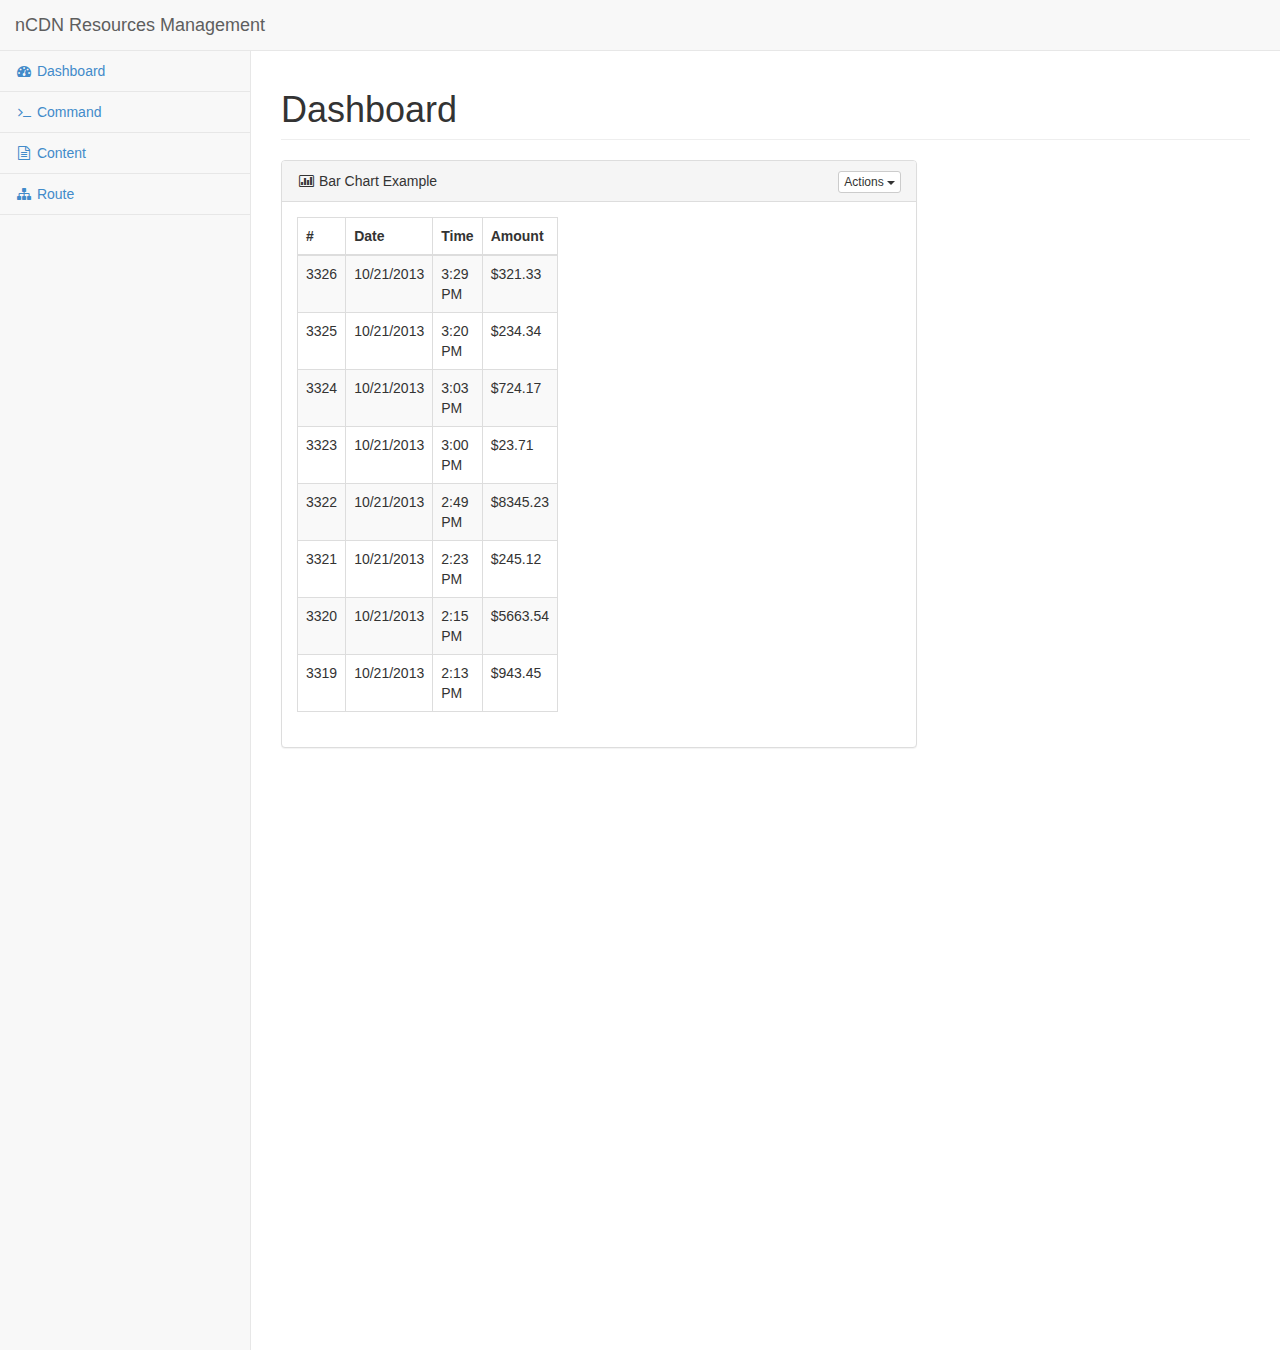
==== rms/web/webroot/index.html @ 12cee59d "web interface" ====
<!DOCTYPE html>
<html ng-app="rmsApp">
<head>
    <meta charset="utf-8">
    <meta name="viewport" content="width=device-width, initial-scale=1.0">
	<title>nCDN Resources management</title>
    <link href="css/bootstrap.min.css" rel="stylesheet">
    <link href="font-awesome/css/font-awesome.css" rel="stylesheet">
    <link href="css/sb-admin.css" rel="stylesheet">
    <link href="css/rms.css" rel="stylesheet">

	<script src="js/angular.min.js"></script>
	<script src="js/angular-route.min.js"></script>
	<script src="js/angular-resource.min.js"></script>
	<script src="js/ui-bootstrap.min.js"></script>
	<script src="js/app.js"></script>

</head>

<body>

    <div id="wrapper">

        <nav class="navbar navbar-default navbar-fixed-top" role="navigation" style="margin-bottom: 0">
            <div class="navbar-header">
                <button type="button" class="navbar-toggle" data-toggle="collapse" data-target=".sidebar-collapse">
                    <span class="sr-only">Toggle navigation</span>
                    <span class="icon-bar"></span>
                    <span class="icon-bar"></span>
                    <span class="icon-bar"></span>
                </button>
                <a class="navbar-brand" href="index.html">nCDN Resources Management</a>
            </div>
            <!-- /.navbar-header -->

            <!-- <ul class="nav navbar-top-links navbar-right">
                <li class="dropdown">
                    <a class="dropdown-toggle" data-toggle="dropdown" href="#">
                        <i class="fa fa-envelope fa-fw"></i>  <i class="fa fa-caret-down"></i>
                    </a>
                    <ul class="dropdown-menu dropdown-messages">
                        <li>
                            <a href="#">
                                <div>
                                    <strong>John Smith</strong>
                                    <span class="pull-right text-muted">
                                        <em>Yesterday</em>
                                    </span>
                                </div>
                                <div>Lorem ipsum dolor sit amet, consectetur adipiscing elit. Pellentesque eleifend...</div>
                            </a>
                        </li>
                        <li class="divider"></li>
                        <li>
                            <a href="#">
                                <div>
                                    <strong>John Smith</strong>
                                    <span class="pull-right text-muted">
                                        <em>Yesterday</em>
                                    </span>
                                </div>
                                <div>Lorem ipsum dolor sit amet, consectetur adipiscing elit. Pellentesque eleifend...</div>
                            </a>
                        </li>
                        <li class="divider"></li>
                        <li>
                            <a href="#">
                                <div>
                                    <strong>John Smith</strong>
                                    <span class="pull-right text-muted">
                                        <em>Yesterday</em>
                                    </span>
                                </div>
                                <div>Lorem ipsum dolor sit amet, consectetur adipiscing elit. Pellentesque eleifend...</div>
                            </a>
                        </li>
                        <li class="divider"></li>
                        <li>
                            <a class="text-center" href="#">
                                <strong>Read All Messages</strong>
                                <i class="fa fa-angle-right"></i>
                            </a>
                        </li>
                    </ul>
                </li>
                <li class="dropdown">
                    <a class="dropdown-toggle" data-toggle="dropdown" href="#">
                        <i class="fa fa-tasks fa-fw"></i>  <i class="fa fa-caret-down"></i>
                    </a>
                    <ul class="dropdown-menu dropdown-tasks">
                        <li>
                            <a href="#">
                                <div>
                                    <p>
                                        <strong>Task 1</strong>
                                        <span class="pull-right text-muted">40% Complete</span>
                                    </p>
                                    <div class="progress progress-striped active">
                                        <div class="progress-bar progress-bar-success" role="progressbar" aria-valuenow="40" aria-valuemin="0" aria-valuemax="100" style="width: 40%">
                                            <span class="sr-only">40% Complete (success)</span>
                                        </div>
                                    </div>
                                </div>
                            </a>
                        </li>
                        <li class="divider"></li>
                        <li>
                            <a href="#">
                                <div>
                                    <p>
                                        <strong>Task 2</strong>
                                        <span class="pull-right text-muted">20% Complete</span>
                                    </p>
                                    <div class="progress progress-striped active">
                                        <div class="progress-bar progress-bar-info" role="progressbar" aria-valuenow="20" aria-valuemin="0" aria-valuemax="100" style="width: 20%">
                                            <span class="sr-only">20% Complete</span>
                                        </div>
                                    </div>
                                </div>
                            </a>
                        </li>
                        <li class="divider"></li>
                        <li>
                            <a href="#">
                                <div>
                                    <p>
                                        <strong>Task 3</strong>
                                        <span class="pull-right text-muted">60% Complete</span>
                                    </p>
                                    <div class="progress progress-striped active">
                                        <div class="progress-bar progress-bar-warning" role="progressbar" aria-valuenow="60" aria-valuemin="0" aria-valuemax="100" style="width: 60%">
                                            <span class="sr-only">60% Complete (warning)</span>
                                        </div>
                                    </div>
                                </div>
                            </a>
                        </li>
                        <li class="divider"></li>
                        <li>
                            <a href="#">
                                <div>
                                    <p>
                                        <strong>Task 4</strong>
                                        <span class="pull-right text-muted">80% Complete</span>
                                    </p>
                                    <div class="progress progress-striped active">
                                        <div class="progress-bar progress-bar-danger" role="progressbar" aria-valuenow="80" aria-valuemin="0" aria-valuemax="100" style="width: 80%">
                                            <span class="sr-only">80% Complete (danger)</span>
                                        </div>
                                    </div>
                                </div>
                            </a>
                        </li>
                        <li class="divider"></li>
                        <li>
                            <a class="text-center" href="#">
                                <strong>See All Tasks</strong>
                                <i class="fa fa-angle-right"></i>
                            </a>
                        </li>
                    </ul>
                </li>
                <li class="dropdown">
                    <a class="dropdown-toggle" data-toggle="dropdown" href="#">
                        <i class="fa fa-bell fa-fw"></i>  <i class="fa fa-caret-down"></i>
                    </a>
                    <ul class="dropdown-menu dropdown-alerts">
                        <li>
                            <a href="#">
                                <div>
                                    <i class="fa fa-comment fa-fw"></i> New Comment
                                    <span class="pull-right text-muted small">4 minutes ago</span>
                                </div>
                            </a>
                        </li>
                        <li class="divider"></li>
                        <li>
                            <a href="#">
                                <div>
                                    <i class="fa fa-twitter fa-fw"></i> 3 New Followers
                                    <span class="pull-right text-muted small">12 minutes ago</span>
                                </div>
                            </a>
                        </li>
                        <li class="divider"></li>
                        <li>
                            <a href="#">
                                <div>
                                    <i class="fa fa-envelope fa-fw"></i> Message Sent
                                    <span class="pull-right text-muted small">4 minutes ago</span>
                                </div>
                            </a>
                        </li>
                        <li class="divider"></li>
                        <li>
                            <a href="#">
                                <div>
                                    <i class="fa fa-tasks fa-fw"></i> New Task
                                    <span class="pull-right text-muted small">4 minutes ago</span>
                                </div>
                            </a>
                        </li>
                        <li class="divider"></li>
                        <li>
                            <a href="#">
                                <div>
                                    <i class="fa fa-upload fa-fw"></i> Server Rebooted
                                    <span class="pull-right text-muted small">4 minutes ago</span>
                                </div>
                            </a>
                        </li>
                        <li class="divider"></li>
                        <li>
                            <a class="text-center" href="#">
                                <strong>See All Alerts</strong>
                                <i class="fa fa-angle-right"></i>
                            </a>
                        </li>
                    </ul>
                </li>
                <li class="dropdown">
                    <a class="dropdown-toggle" data-toggle="dropdown" href="#">
                        <i class="fa fa-user fa-fw"></i>  <i class="fa fa-caret-down"></i>
                    </a>
                    <ul class="dropdown-menu dropdown-user">
                        <li><a href="#"><i class="fa fa-user fa-fw"></i> User Profile</a>
                        </li>
                        <li><a href="#"><i class="fa fa-gear fa-fw"></i> Settings</a>
                        </li>
                        <li class="divider"></li>
                        <li><a href="login.html"><i class="fa fa-sign-out fa-fw"></i> Logout</a>
                        </li>
                    </ul>
                </li>
            </ul> -->

            <div class="navbar-default navbar-static-side" role="navigation">
                <div class="sidebar-collapse">
                    <ul class="nav" id="side-menu">
                        <!-- <li class="sidebar-search">
                            <div class="input-group custom-search-form">
                                <input type="text" class="form-control" placeholder="Search...">
                                <span class="input-group-btn">
                                <button class="btn btn-default" type="button">
                                    <i class="fa fa-search"></i>
                                </button>
                            </span>
                            </div>
                        </li> -->
                        <li>
                            <a href="#/dashboard"><i class="fa fa-dashboard fa-fw"></i> Dashboard</a>
                        </li>
                        <!-- <li>
                            <a href="#"><i class="fa fa-bar-chart-o fa-fw"></i> Charts<span class="fa arrow"></span></a>
                            <ul class="nav nav-second-level">
                                <li>
                                    <a href="flot.html">Flot Charts</a>
                                </li>
                                <li>
                                    <a href="morris.html">Morris.js Charts</a>
                                </li>
                            </ul>
                        </li> -->
                        <li>
                            <a href="#/cmd"><i class="fa fa-terminal fa-fw"></i> Command</a>
                        </li>
                        <li>
                            <a href="#/content"><i class="fa fa-file-text-o fa-fw"></i> Content</a>
                        </li>
                        <li>
                            <a href="#/ndnroute"><i class="fa fa-sitemap fa-fw"></i> Route</a>
                        </li>
                        
                        <!-- <li>
                            <a href="#"><i class="fa fa-sitemap fa-fw"></i> Multi-Level Dropdown<span class="fa arrow"></span></a>
                            <ul class="nav nav-second-level">
                                <li>
                                    <a href="#">Second Level Item</a>
                                </li>
                                <li>
                                    <a href="#">Second Level Item</a>
                                </li>
                                <li>
                                    <a href="#">Third Level <span class="fa arrow"></span></a>
                                    <ul class="nav nav-third-level">
                                        <li>
                                            <a href="#">Third Level Item</a>
                                        </li>
                                        <li>
                                            <a href="#">Third Level Item</a>
                                        </li>
                                        <li>
                                            <a href="#">Third Level Item</a>
                                        </li>
                                        <li>
                                            <a href="#">Third Level Item</a>
                                        </li>
                                    </ul>
                                </li>
                            </ul>
                        </li> -->
                        <!-- <li>
                            <a href="#"><i class="fa fa-files-o fa-fw"></i> Sample Pages<span class="fa arrow"></span></a>
                            <ul class="nav nav-second-level">
                                <li>
                                    <a href="blank.html">Blank Page</a>
                                </li>
                                <li>
                                    <a href="login.html">Login Page</a>
                                </li>
                            </ul>
                        </li> -->
                    </ul>
                    <!-- /#side-menu -->
                </div>
                <!-- /.sidebar-collapse -->
            </div>
            <!-- /.navbar-static-side -->
        </nav>

        <div id="page-wrapper">
        	<div ng-view></div>
            
        </div>
        <!-- /#page-wrapper -->

    </div>
    <!-- /#wrapper -->


</body>

</html>
---- rms/web/webroot/css/sb-admin.css ----
/* Global Styles */

/* ------------------------------- */

body {
    padding-top: 100px;
    background-color: #f8f8f8;
}

@media(min-width:768px) {
    body {
        padding-top: 50px;
    }
}

/* Wrappers */

/* ------------------------------- */

#wrapper {
    width: 100%;
}

#page-wrapper {
    padding: 0 15px;
    min-height: 568px;
    background-color: #fff;
}

@media(min-width:768px) {
    #page-wrapper {
        position: inherit;
        margin: 0 0 0 250px;
        padding: 0 30px;
        min-height: 1300px;
        border-left: 1px solid #e7e7e7;
    }
}

/* Navigation */

/* ------------------------------- */

/* Top Right Navigation Dropdown Styles */

.navbar-top-links li {
    display: inline-block;
}

.navbar-top-links li:last-child {
    margin-right: 15px;
}

.navbar-top-links li a {
    padding: 15px;
    min-height: 50px;
}

.navbar-top-links .dropdown-menu li {
    display: block;
}

.navbar-top-links .dropdown-menu li:last-child {
    margin-right: 0;
}

.navbar-top-links .dropdown-menu li a {
    padding: 3px 20px;
    min-height: 0;
}

.navbar-top-links .dropdown-menu li a div {
    white-space: normal;
}

.navbar-top-links .dropdown-messages,
.navbar-top-links .dropdown-tasks,
.navbar-top-links .dropdown-alerts {
    width: 310px;
    min-width: 0;
}

.navbar-top-links .dropdown-messages {
    margin-left: 5px;
}

.navbar-top-links .dropdown-tasks {
    margin-left: -59px;
}

.navbar-top-links .dropdown-alerts {
    margin-left: -123px;
}

.navbar-top-links .dropdown-user {
    right: 0;
    left: auto;
}

/* Sidebar Menu Styles */

.navbar-static-side ul li {
    border-bottom: 1px solid #e7e7e7;
}

.sidebar-search {
    padding: 15px;
}

.arrow {
    float: right;
}

.fa.arrow:before {
    content: "\f104";
}

.active > a > .fa.arrow:before {
    content: "\f107";
}

.nav-second-level li,
.nav-third-level li {
    border-bottom: none !important;
}

.nav-second-level li a {
    padding-left: 37px;
}

.nav-third-level li a {
    padding-left: 52px;
}

@media(min-width:768px) {
    .navbar-static-side {
        z-index: 1;
        position: absolute;
        width: 250px;
        margin-top: 51px;
    }

    .navbar-top-links .dropdown-messages,
    .navbar-top-links .dropdown-tasks,
    .navbar-top-links .dropdown-alerts {
        margin-left: auto;
    }
}

@media(max-height:600px) and (max-width:767px) {
    .sidebar-collapse {
        max-height: 300px;
        overflow-y: scroll;
    }
}

@media(max-height:400px) and (max-width:767px) {
    .sidebar-collapse {
        max-height: 200px;
        overflow-y: scroll;
    }
}

/* Buttons */

/* ------------------------------- */

.btn-outline {
    color: inherit;
    background-color: transparent;
    transition: all .5s;
}

.btn-primary.btn-outline {
    color: #428bca;
}

.btn-success.btn-outline {
    color: #5cb85c;
}

.btn-info.btn-outline {
    color: #5bc0de;
}

.btn-warning.btn-outline {
    color: #f0ad4e;
}

.btn-danger.btn-outline {
    color: #d9534f;
}

.btn-primary.btn-outline:hover,
.btn-success.btn-outline:hover,
.btn-info.btn-outline:hover,
.btn-warning.btn-outline:hover,
.btn-danger.btn-outline:hover {
    color: #fff;
}

/* Pages */

/* ------------------------------- */

/* Dashboard Chat */

.chat {
    margin: 0;
    padding: 0;
    list-style: none;
}

.chat li {
    margin-bottom: 10px;
    padding-bottom: 5px;
    border-bottom: 1px dotted #B3A9A9;
}

.chat li.left .chat-body {
    margin-left: 60px;
}

.chat li.right .chat-body {
    margin-right: 60px;
}

.chat li .chat-body p {
    margin: 0;
    color: #777777;
}

.panel .slidedown .glyphicon,
.chat .glyphicon {
    margin-right: 5px;
}

.chat-panel .panel-body {
    height: 350px;
    overflow-y: scroll;
}

/* Login Page */

.login-panel {
    margin-top: 25%;
}

/* Flot Chart Containers */

.flot-chart {
    display: block;
    height: 400px;
}

.flot-chart-content {
    width: 100%;
    height: 100%;
}

/* DataTables Overrides */

table.dataTable thead .sorting,
table.dataTable thead .sorting_asc,
table.dataTable thead .sorting_desc,
table.dataTable thead .sorting_asc_disabled,
table.dataTable thead .sorting_desc_disabled {
    background: transparent;
}

table.dataTable thead .sorting_asc:after {
    content: "\f0de";
    float: right;
    font-family: fontawesome;
}

table.dataTable thead .sorting_desc:after {
    content: "\f0dd";
    float: right;
    font-family: fontawesome;
}

table.dataTable thead .sorting:after {
    content: "\f0dc";
    float: right;
    font-family: fontawesome;
    color: rgba(50,50,50,.5);
}

/* Circle Buttons */

.btn-circle {
    width: 30px;
    height: 30px;
    padding: 6px 0;
    border-radius: 15px;
    text-align: center;
    font-size: 12px;
    line-height: 1.428571429;
}

.btn-circle.btn-lg {
    width: 50px;
    height: 50px;
    padding: 10px 16px;
    border-radius: 25px;
    font-size: 18px;
    line-height: 1.33;
}

.btn-circle.btn-xl {
    width: 70px;
    height: 70px;
    padding: 10px 16px;
    border-radius: 35px;
    font-size: 24px;
    line-height: 1.33;
}

.show-grid [class^="col-"] {
    padding-top: 10px;
    padding-bottom: 10px;
    border: 1px solid #ddd;
    background-color: #eee !important;
}

.show-grid {
    margin: 15px 0;
}
---- rms/web/webroot/css/rms.css ----
.nav, .pagination, .carousel, .panel-title a {
	cursor: pointer;
}
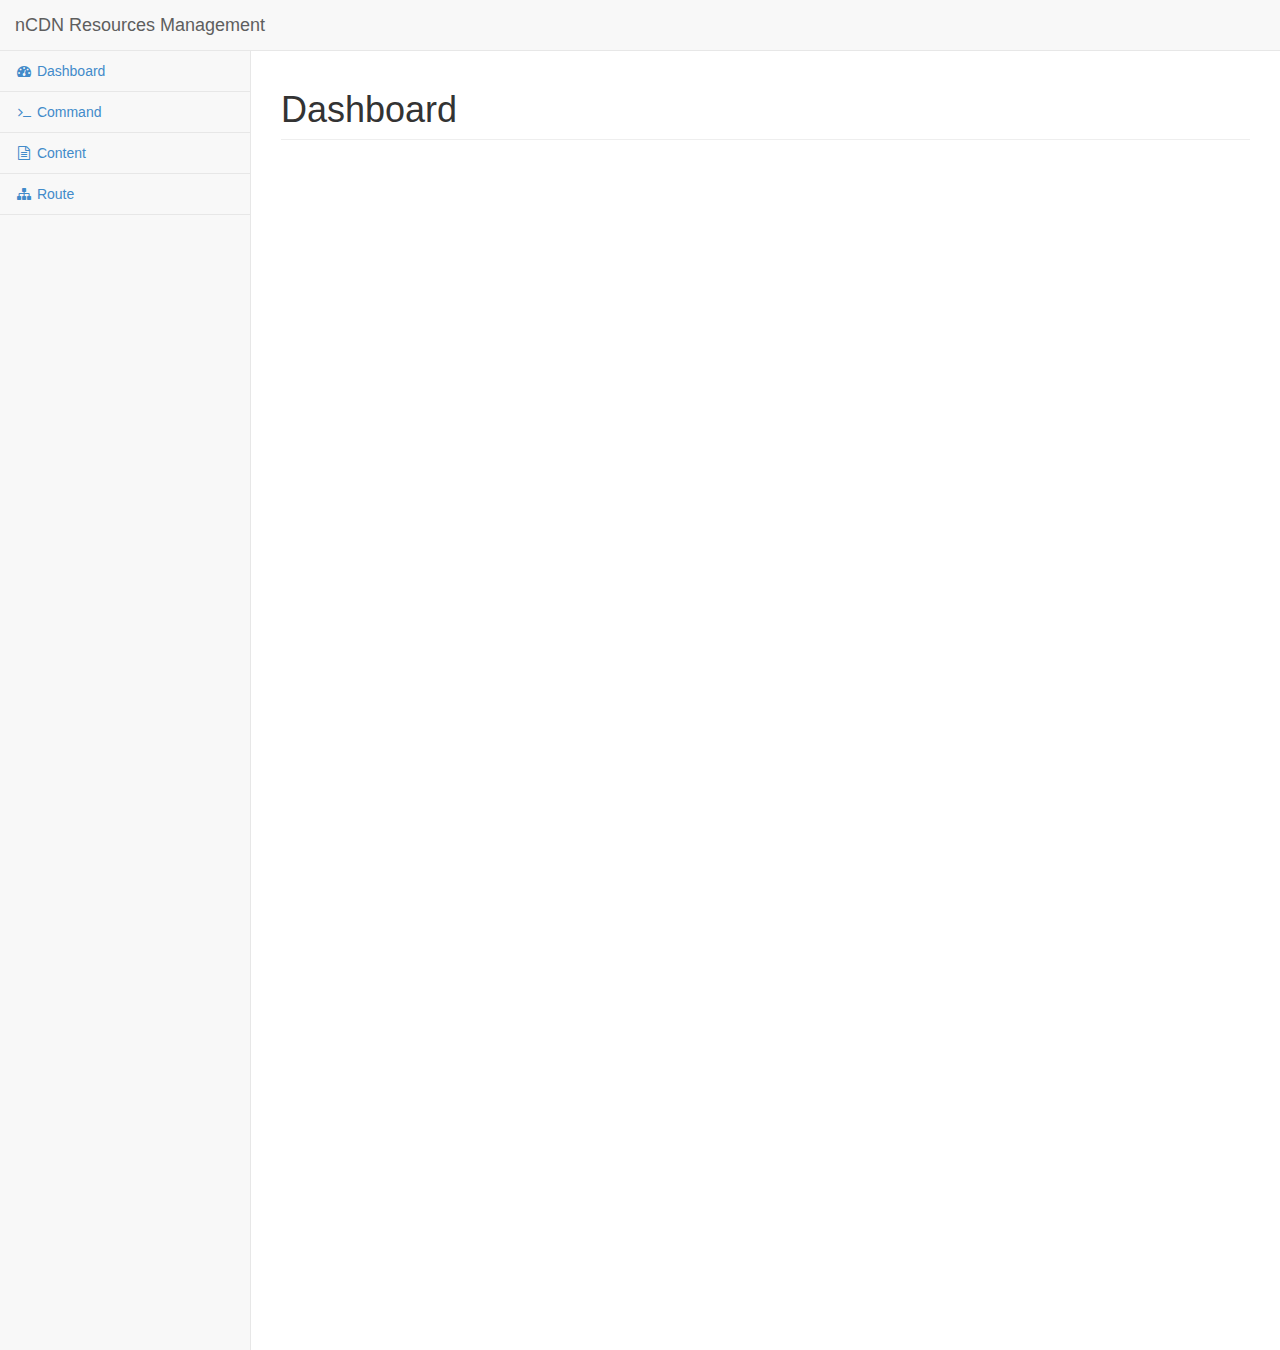
==== commit af16bbee: "web interface for content management" ====
--- a/rms/web/webroot/index.html
+++ b/rms/web/webroot/index.html
@@ -9,7 +9,9 @@
     <link href="css/sb-admin.css" rel="stylesheet">
     <link href="css/rms.css" rel="stylesheet">
 
+    <script src="js/angular-file-upload-html5-shim.min.js"></script> 
 	<script src="js/angular.min.js"></script>
+    <script src="js/angular-file-upload.min.js"></script> 
 	<script src="js/angular-route.min.js"></script>
 	<script src="js/angular-resource.min.js"></script>
 	<script src="js/ui-bootstrap.min.js"></script>
--- a/rms/web/webroot/css/rms.css
+++ b/rms/web/webroot/css/rms.css
@@ -1,3 +1,26 @@
 .nav, .pagination, .carousel, .panel-title a {
 	cursor: pointer;
+}
+
+.text-center{
+	text-align: center;
+}
+
+.drop-area{
+	border: 5px dashed #DDD;
+	font-size: 30px;
+	line-height: 32px;
+	font-weight: bolder;
+	text-align: center;
+}
+
+.drop-area-over{
+	border-color: #428BCA;
+	color: #428BCA;
+}
+
+.drop-area .filename{
+	line-height: 16px;
+	font-size: 13px;
+	color: #3C763D;
 }